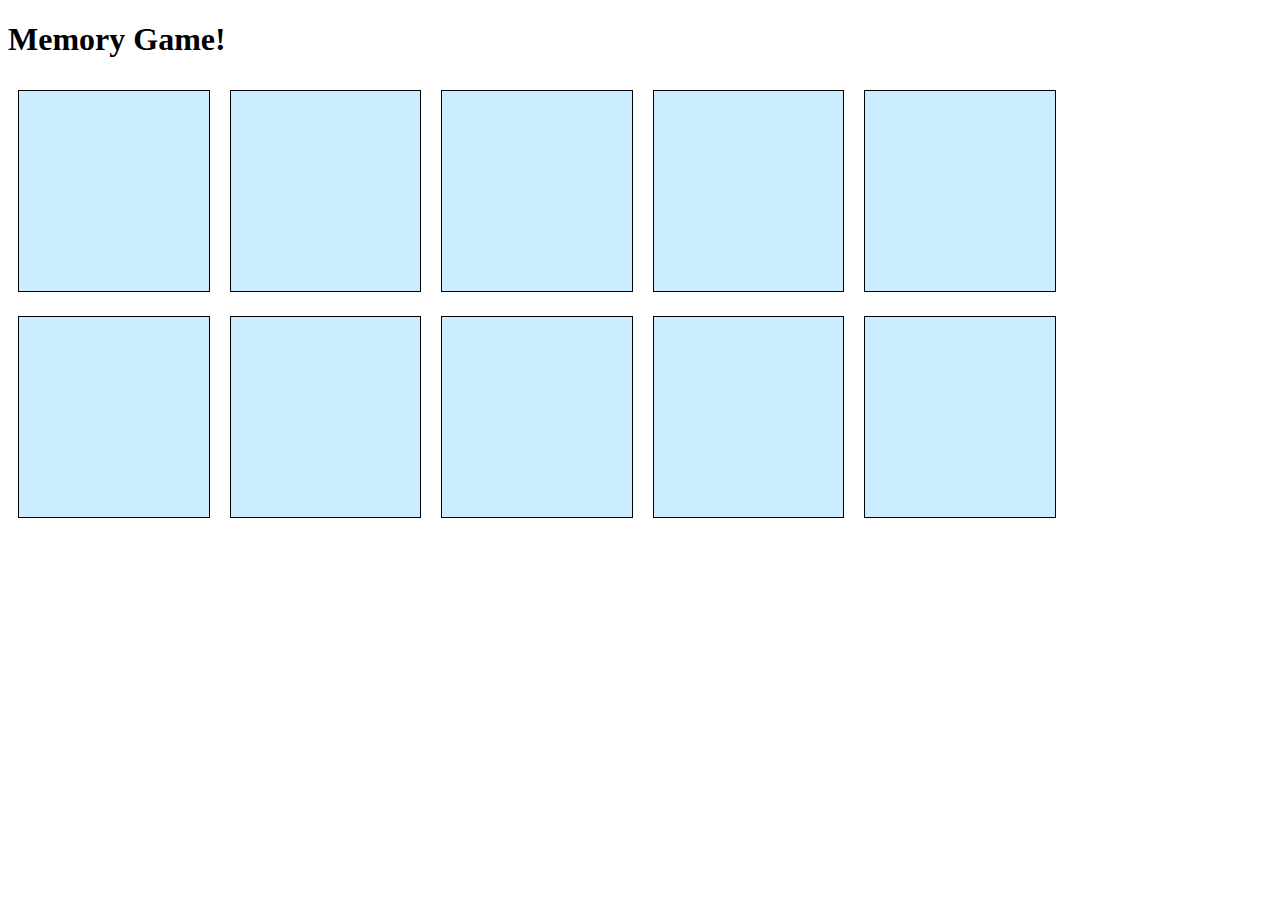
==== index.html @ 0e155bb8 "adding files to git" ====
<!DOCTYPE html>
<html lang="en">
  <head>
    <meta charset="UTF-8" />
    <title>Memory Game!</title>
    <link rel="stylesheet" href="style.css" />
  </head>
  <body>
    <h1>Memory Game!</h1>
    <div id="game"></div>
    <script src="script.js"></script>
  </body>
</html>
---- style.css ----
#game div {
  border: 1px solid black;
  width: 15%;
  height: 200px;
  margin: 10px;
  display: inline-block;
  background-color: rgba(0, 166, 255, 0.205);
  /* background-image: url("https://images.unsplash.com/photo-1479750178258-aec5879046ce?ixlib=rb-4.0.3&ixid=MnwxMjA3fDB8MHxzZWFyY2h8MTJ8fGNhcmQlMjBiYWNrZ3JvdW5kfGVufDB8fDB8fA%3D%3D&auto=format&fit=crop&w=500&q=60");
  background-position: center;
  background-repeat: no-repeat;
  background-size: cover; */
}
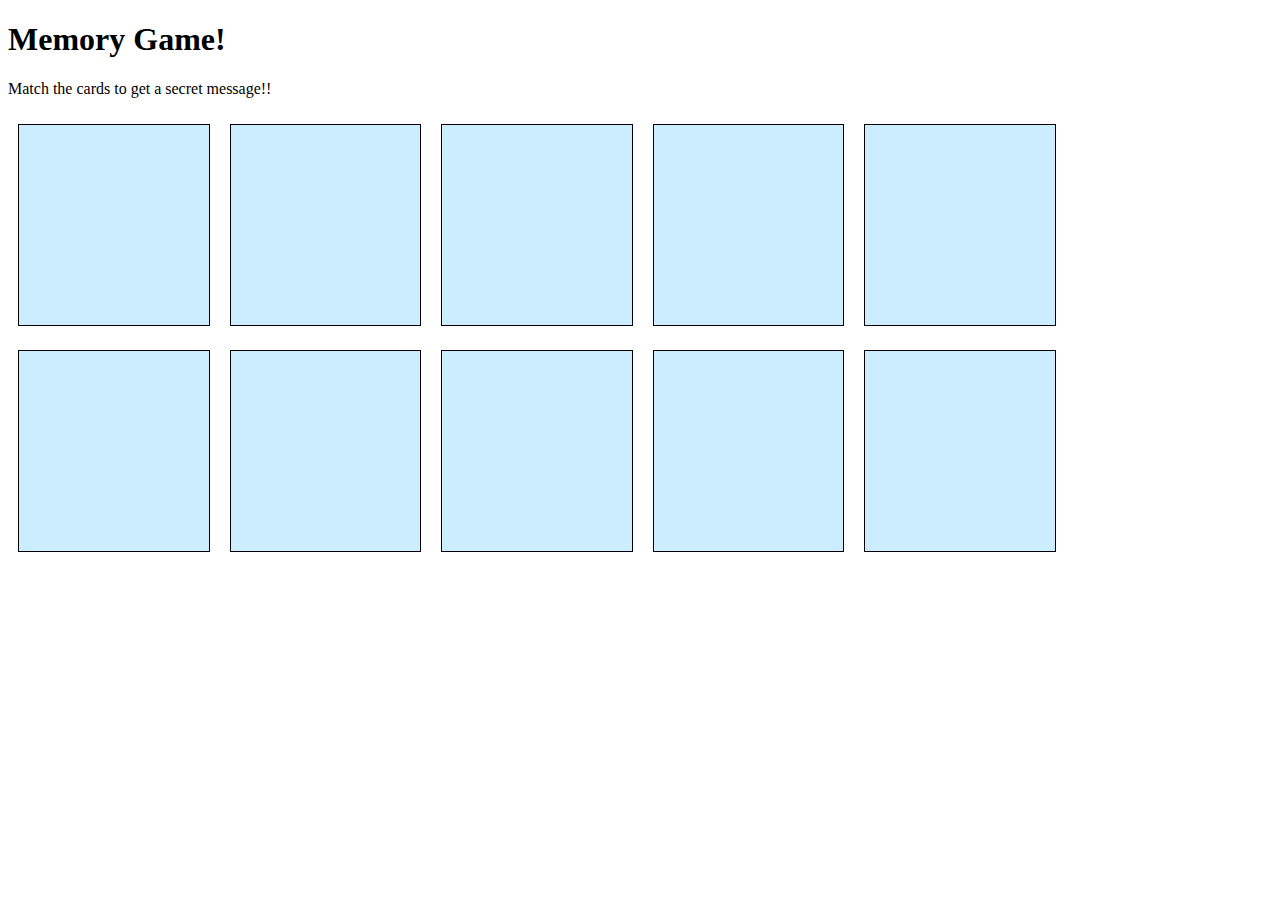
==== commit dbabf5cb: "Changing Alert and adding instructions" ====
--- a/index.html
+++ b/index.html
@@ -7,6 +7,7 @@
   </head>
   <body>
     <h1>Memory Game!</h1>
+    <p>Match the cards to get a secret message!!</p>
     <div id="game"></div>
     <script src="script.js"></script>
   </body>
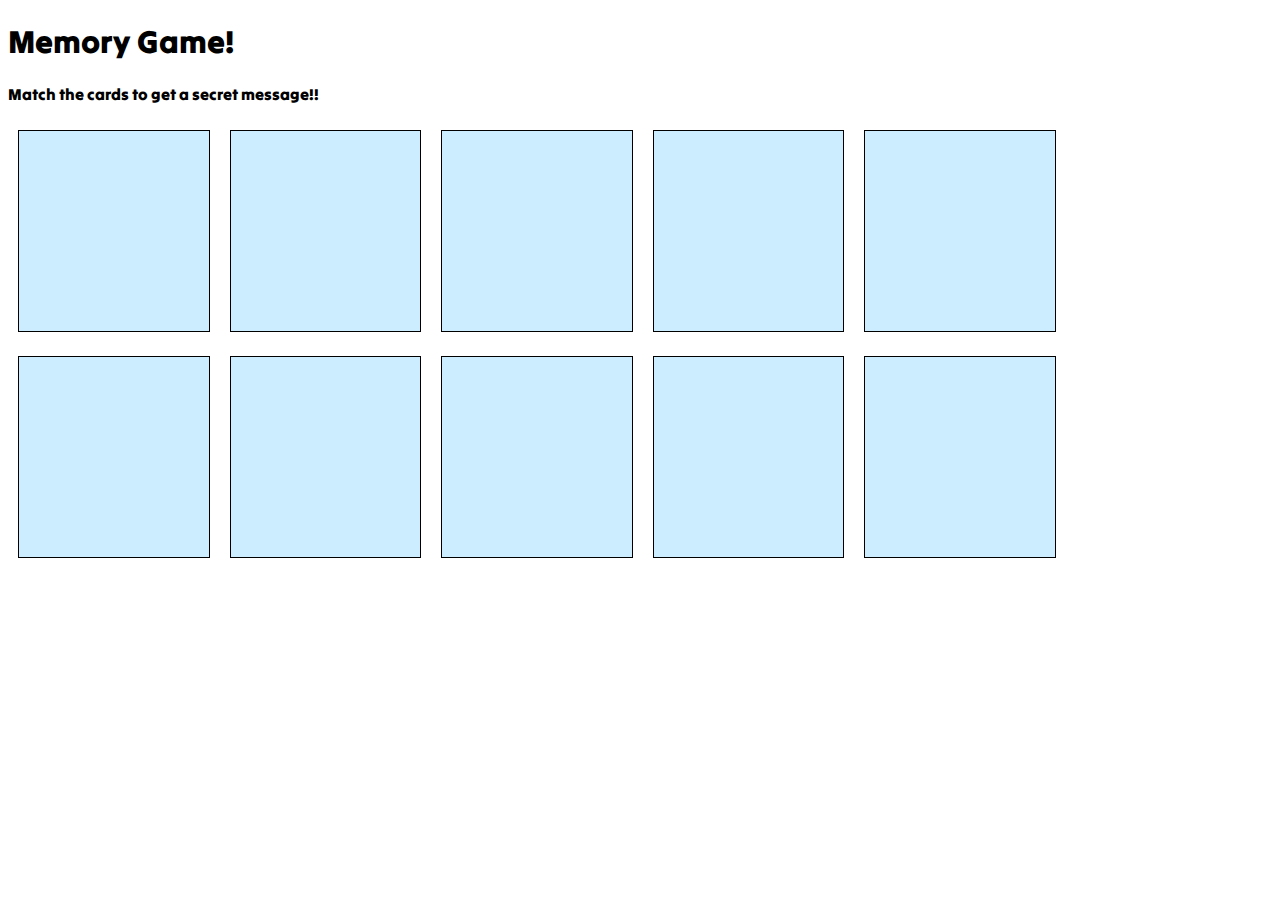
==== commit 11be5be5: "changed font" ====
--- a/index.html
+++ b/index.html
@@ -4,6 +4,12 @@
     <meta charset="UTF-8" />
     <title>Memory Game!</title>
     <link rel="stylesheet" href="style.css" />
+    <link rel="preconnect" href="https://fonts.googleapis.com" />
+    <link rel="preconnect" href="https://fonts.gstatic.com" crossorigin />
+    <link
+      href="https://fonts.googleapis.com/css2?family=Climate+Crisis&family=Delicious+Handrawn&family=Mynerve&family=Righteous&family=Tilt+Warp&display=swap"
+      rel="stylesheet"
+    />
   </head>
   <body>
     <h1>Memory Game!</h1>
--- a/style.css
+++ b/style.css
@@ -10,3 +10,10 @@
   background-repeat: no-repeat;
   background-size: cover; */
 }
+body {
+  font-family: "Climate Crisis", cursive;
+  font-family: "Delicious Handrawn", cursive;
+  font-family: "Mynerve", cursive;
+  font-family: "Righteous", cursive;
+  font-family: "Tilt Warp", cursive;
+}
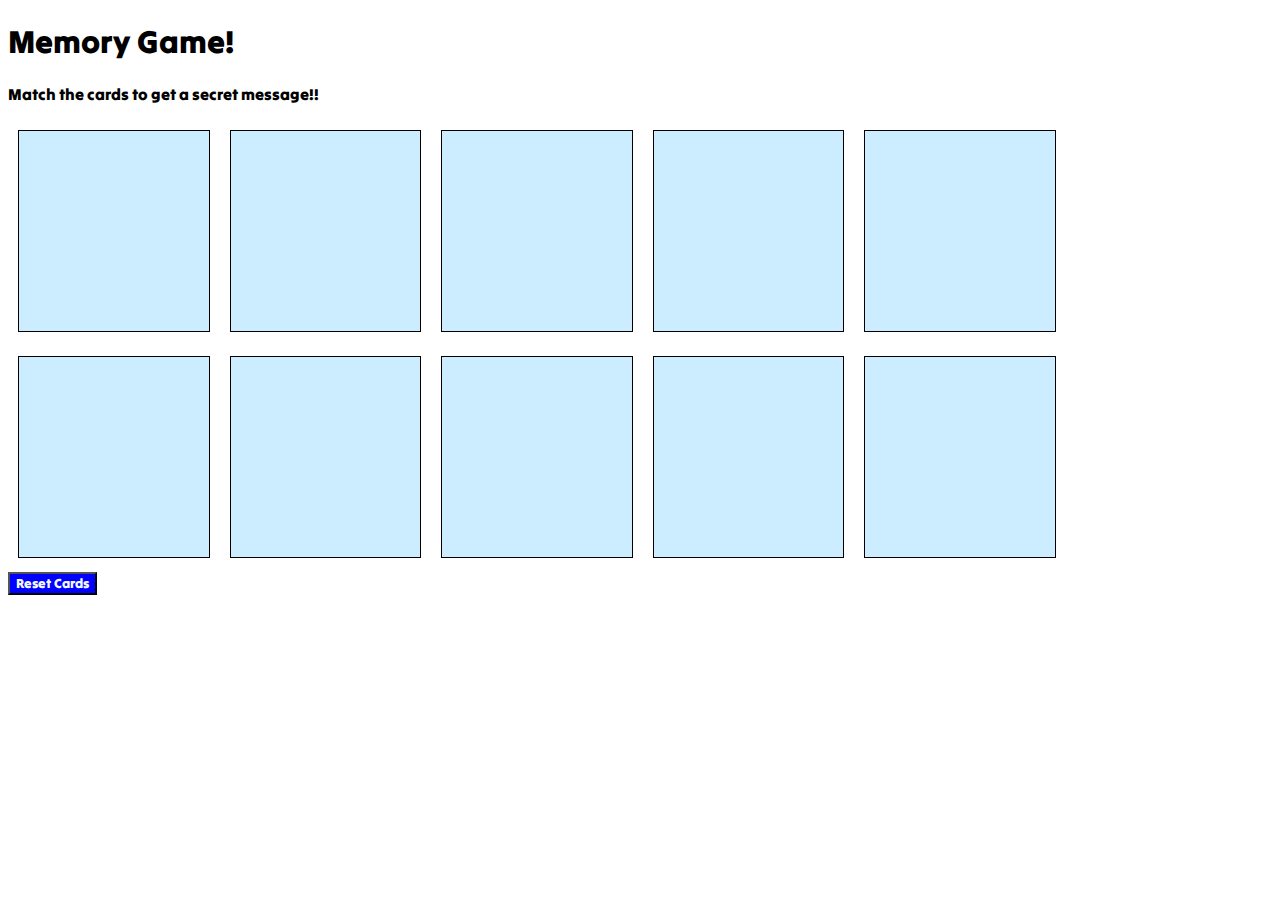
==== commit 17348630: "add random alerts and reset button" ====
--- a/index.html
+++ b/index.html
@@ -15,6 +15,7 @@
     <h1>Memory Game!</h1>
     <p>Match the cards to get a secret message!!</p>
     <div id="game"></div>
+    <button onClick="window.location.reload();">Reset Cards</button>
     <script src="script.js"></script>
   </body>
 </html>
--- a/style.css
+++ b/style.css
@@ -17,3 +17,13 @@
   font-family: "Righteous", cursive;
   font-family: "Tilt Warp", cursive;
 }
+
+Button {
+  background-color: blue;
+  color: aliceblue;
+  font-family: "Climate Crisis", cursive;
+  font-family: "Delicious Handrawn", cursive;
+  font-family: "Mynerve", cursive;
+  font-family: "Righteous", cursive;
+  font-family: "Tilt Warp", cursive;
+}
